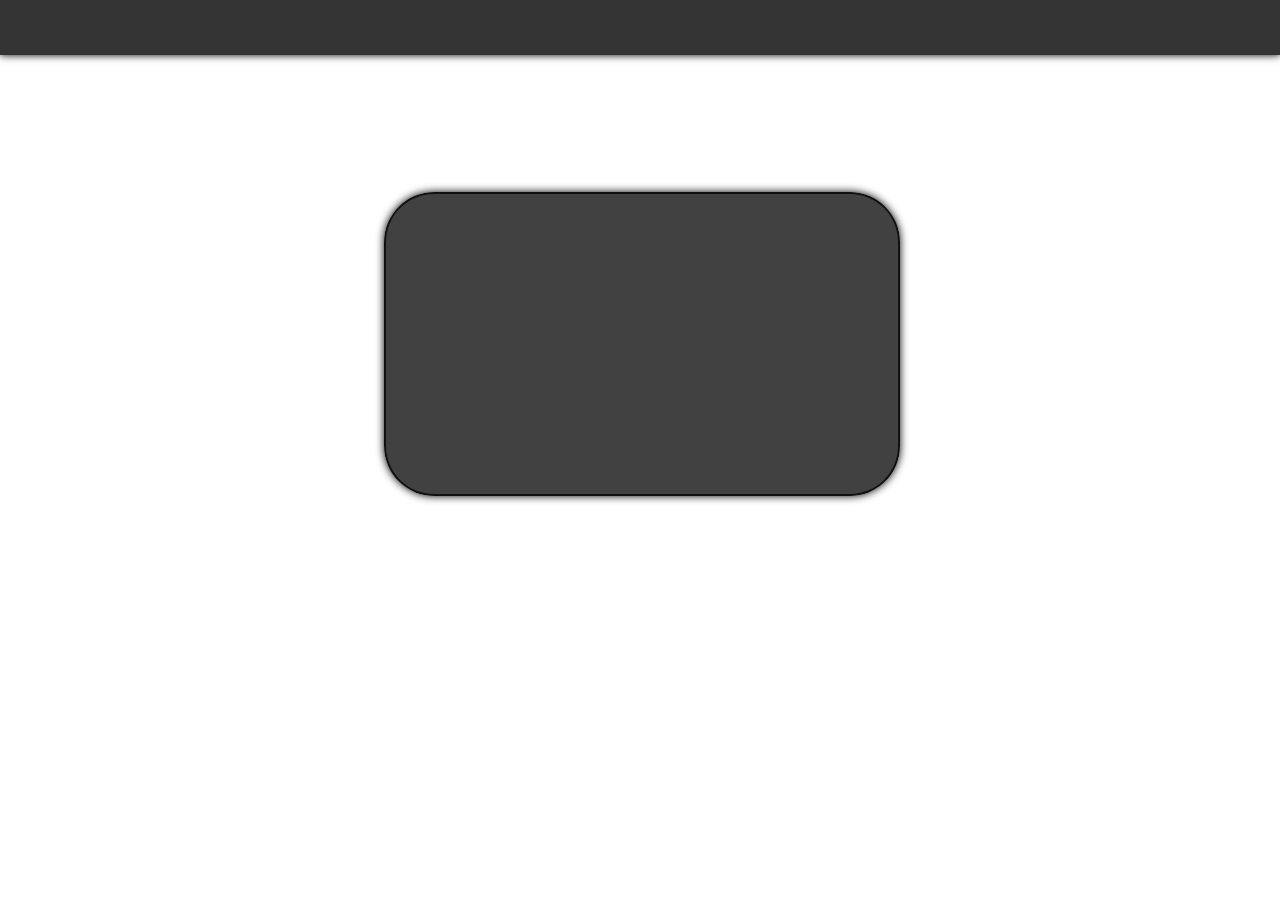
==== public/Social Circle - CSSE 230/index.html @ 33d94cd3 "test web files" ====
<!DOCTYPE html PUBLIC "-//W3C//DTD XHTML 1.0 Strict//EN"
"http://www.w3.org/TR/xhtml1/DTD/xhtml1-strict.dtd">
<html lang="en">
	<head>
		<meta http-equiv="Content-Type" content="text/html; charset=utf-8"/>
		<meta xmlns="http://www.w3.org/1999/xhtml">
		<meta name="created" content="Tue, 05 Feb 2013 21:47:31 GMT">
		<meta name="description" content="">
		<meta name="keywords" content="">
		<link href="styleSheet.css" type="text/css" rel="stylesheet" />
		<title>Social Circle</title>
	</head>
	<body>
		<div id="navigation"></div>

		<div id="login"></div>
	</body>
</html>
---- public/Social Circle - CSSE 230/styleSheet.css ----
/* Default CSS */

body {
	padding: 0;
	margin: 0;
	font-size: 12;
}

#navigation {
	position: fixed;
	top: 0;
	width: 100%;
	color: #FFFFFF;
	height: 40px;
	text-align: center;
	padding-top: 15px;
	/*Adds shadow to the bottom of the bar*/
	-webkit-box-shadow: 0px 0px 8px 0px #000000;
	-moz-box-shadow: 0px 0px 8px 0px #000000;
	box-shadow: 0px 0px 8px 0px #000000;
	/*Adds the transparent background*/
	background-color: rgba(1, 1, 1, 0.8);
	color: rgba(1, 1, 1, 0.8);
}

#navigation a {
	font-size: 16px;
	padding-left: 20px;
	padding-right: 20px;
	color: white;
	font-weight: bold;
	text-decoration: none;
}

#navigation a:hover {
	color: gray;
}

#content, #login {

	/*Adds shadow to the bottom of the bar*/
	-webkit-box-shadow: 0px 0px 8px 0px #000000;
	-moz-box-shadow: 0px 0px 8px 0px #000000;
	box-shadow: 0px 0px 8px 0px #000000;
	/*Adds the transparent background*/
	background-color: rgba(1, 1, 1, 0.75);
	color: rgba(1, 1, 1, 0.75);
}

#login {
	min-height: 300px;
	width: 40%;
	margin: 30%;
	margin-top: 15%;
	margin-bottom: 15%;
	/*rounded border*/
	border: 2px solid;
	border-radius: 50px;
	-moz-border-radius: 50px; /* Old Firefox */
}

#content {
	width: 80%;
	min-height: 500px;
	margin: 10%;
	/*rounded border*/
	border: 2px solid;
	border-radius: 15px;
	-moz-border-radius: 15px; /* Old Firefox */
}
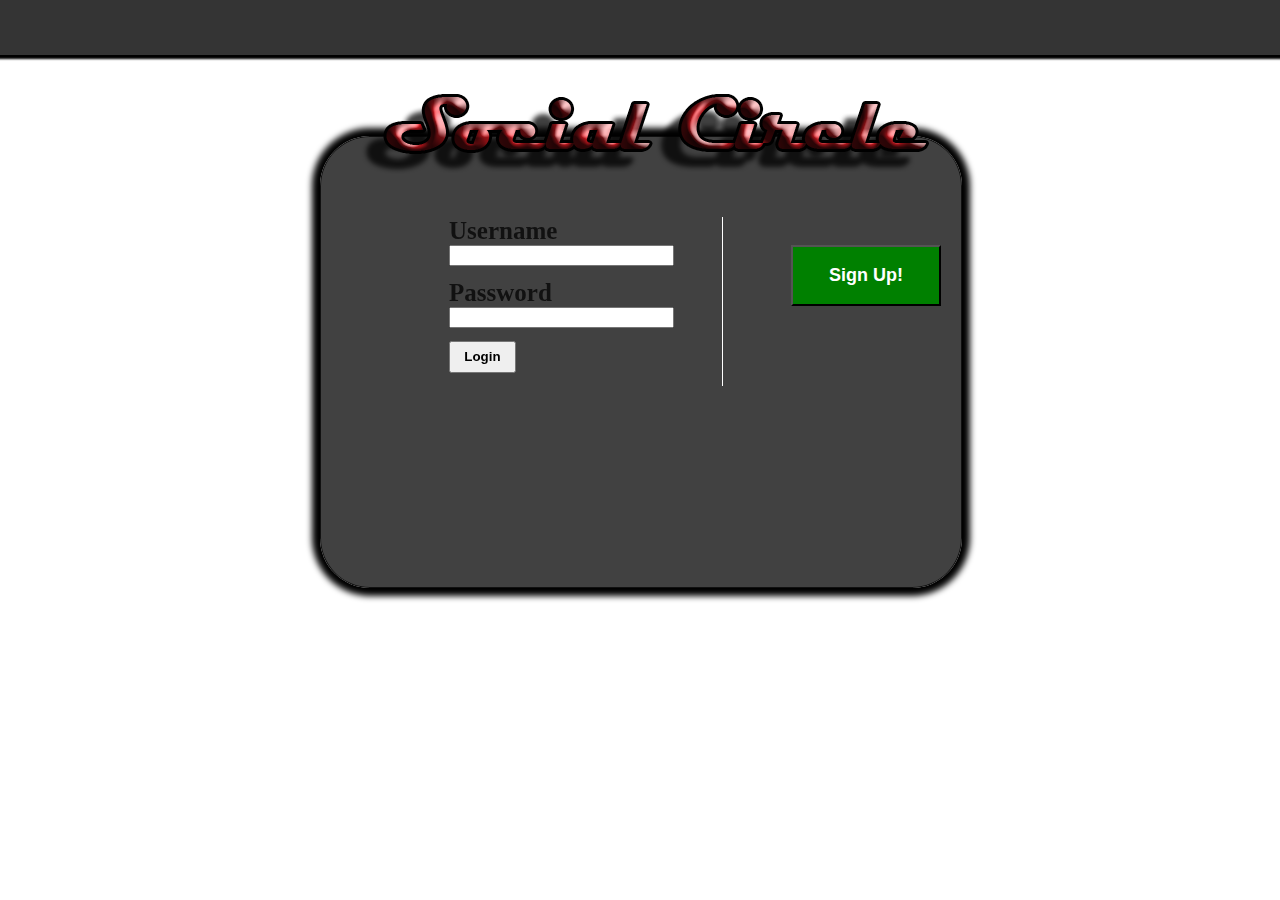
==== commit c077637c: "-updated website files some more" ====
--- a/public/Social Circle - CSSE 230/index.html
+++ b/public/Social Circle - CSSE 230/index.html
@@ -13,6 +13,32 @@
 	<body>
 		<div id="navigation"></div>
 
-		<div id="login"></div>
+		<div class="center"><img id="socialCircleTitleLogin" src="socialCircle.png" width="" height="" alt="Social Circle"/>
+		</div>
+
+		<div id="login">
+			<div id="loginSection">
+				<form class="loginForm" method="post" action="">
+					<div class="formItem">
+						<label for="username" >Username</label>
+						<input name="username" id="username" type="text" size="25"  />
+					</div>
+					<div>
+						<label for="password">Password</label>
+						<input type="text" name="password" id="password" size="25" />
+					</div>
+					<div>
+						<input class="button" type="submit" value="Login" />
+					</div>
+				</form>
+			</div>
+
+			<div id="signupSection">
+				<a href="signup.html">
+				<button class="signupButton" type="button">
+					Sign Up!
+				</button></a>
+			</div>
+		</div>
 	</body>
 </html>--- a/public/Social Circle - CSSE 230/styleSheet.css
+++ b/public/Social Circle - CSSE 230/styleSheet.css
@@ -15,18 +15,19 @@
 	text-align: center;
 	padding-top: 15px;
 	/*Adds shadow to the bottom of the bar*/
-	-webkit-box-shadow: 0px 0px 8px 0px #000000;
-	-moz-box-shadow: 0px 0px 8px 0px #000000;
-	box-shadow: 0px 0px 8px 0px #000000;
+	-webkit-box-shadow: 0px 0px 8px 5px #000000;
+	-moz-box-shadow: 0px 0px 8px 5px #000000;
+	box-shadow: 0px 0px 2px 4px #000000;
 	/*Adds the transparent background*/
 	background-color: rgba(1, 1, 1, 0.8);
 	color: rgba(1, 1, 1, 0.8);
+	z-index: 1;
 }
 
 #navigation a {
-	font-size: 16px;
-	padding-left: 20px;
-	padding-right: 20px;
+	font-size: 18px;
+	padding-left: 30px;
+	padding-right: 30px;
 	color: white;
 	font-weight: bold;
 	text-decoration: none;
@@ -37,34 +38,120 @@
 }
 
 #content, #login {
-
+	overflow: auto;
 	/*Adds shadow to the bottom of the bar*/
-	-webkit-box-shadow: 0px 0px 8px 0px #000000;
-	-moz-box-shadow: 0px 0px 8px 0px #000000;
-	box-shadow: 0px 0px 8px 0px #000000;
+	-webkit-box-shadow: 0px 0px 6px 8px #000000;
+	-moz-box-shadow: 0px 0px 6px 8px #000000;
+	box-shadow: 0px 0px 6px 8px #000000;
 	/*Adds the transparent background*/
 	background-color: rgba(1, 1, 1, 0.75);
 	color: rgba(1, 1, 1, 0.75);
 }
 
 #login {
-	min-height: 300px;
-	width: 40%;
-	margin: 30%;
-	margin-top: 15%;
-	margin-bottom: 15%;
+	width: 50%;
+	height: 50%;
+	margin: 25%;
+	margin-top: 0;
+	padding-top: 0;
+	position: fixed;
+	top: 8.5em;
+	z-index: 0;
 	/*rounded border*/
-	border: 2px solid;
+	border: 1px solid;
 	border-radius: 50px;
 	-moz-border-radius: 50px; /* Old Firefox */
 }
 
 #content {
-	width: 80%;
-	min-height: 500px;
-	margin: 10%;
+	width: 90%;
+	height: 80%;
+	margin: 5%;
+	margin-top: 0;
+	margin-bottom: 10%;
+	padding-top: 0;
+	position: fixed;
+	top: 7em;
+	z-index: 0;
 	/*rounded border*/
 	border: 2px solid;
 	border-radius: 15px;
 	-moz-border-radius: 15px; /* Old Firefox */
-}+}
+
+.socialCircleTitle {
+	padding: 1em;
+	position: fixed;
+	top: 3em;
+	left: 3em;
+	z-index: 2;
+}
+
+#socialCircleTitleLogin {
+	padding: 0.5em;
+	position: fixed;
+	top: 5em;
+	margin-left: 27%;
+	margin-right: 27%;
+	z-index: 2;
+}
+
+.center {
+	width: 100%;
+}
+
+form.loginForm {
+	margin: 0;
+	padding: 0;
+	padding-right: 3em;
+	margin-top: 5em;
+	margin-left: 8em;
+	z-index: 10;
+	border-right: 1px solid white;
+}
+
+form div {
+	padding: 0 0 0.8em 0;
+}
+
+form label {
+	font-weight: bold;
+	font-size: 25px;
+	display: block;
+}
+
+.button {
+	padding: 0.5em 1em 0.5em 1em;
+	font-weight: bold;
+}
+
+#signupSection, #loginSection {
+	display: inline-block;
+}
+
+#signupSection {
+	margin: 0 0 0 4em;
+	position: relative;
+	top: -5em;
+}
+
+.signupButton {
+	color: white;
+	font-size: 18px;
+	padding: 1em 2em 1em 2em;
+	font-weight: bold;
+	background-color: green;
+}
+
+button.signupButton:hover {
+	color: black;
+	border-color: black;
+}
+
+.signupForm {
+	margin: 0;
+	padding: 0;
+	position: relative;
+	top: 10em;
+	left: 4em;
+}
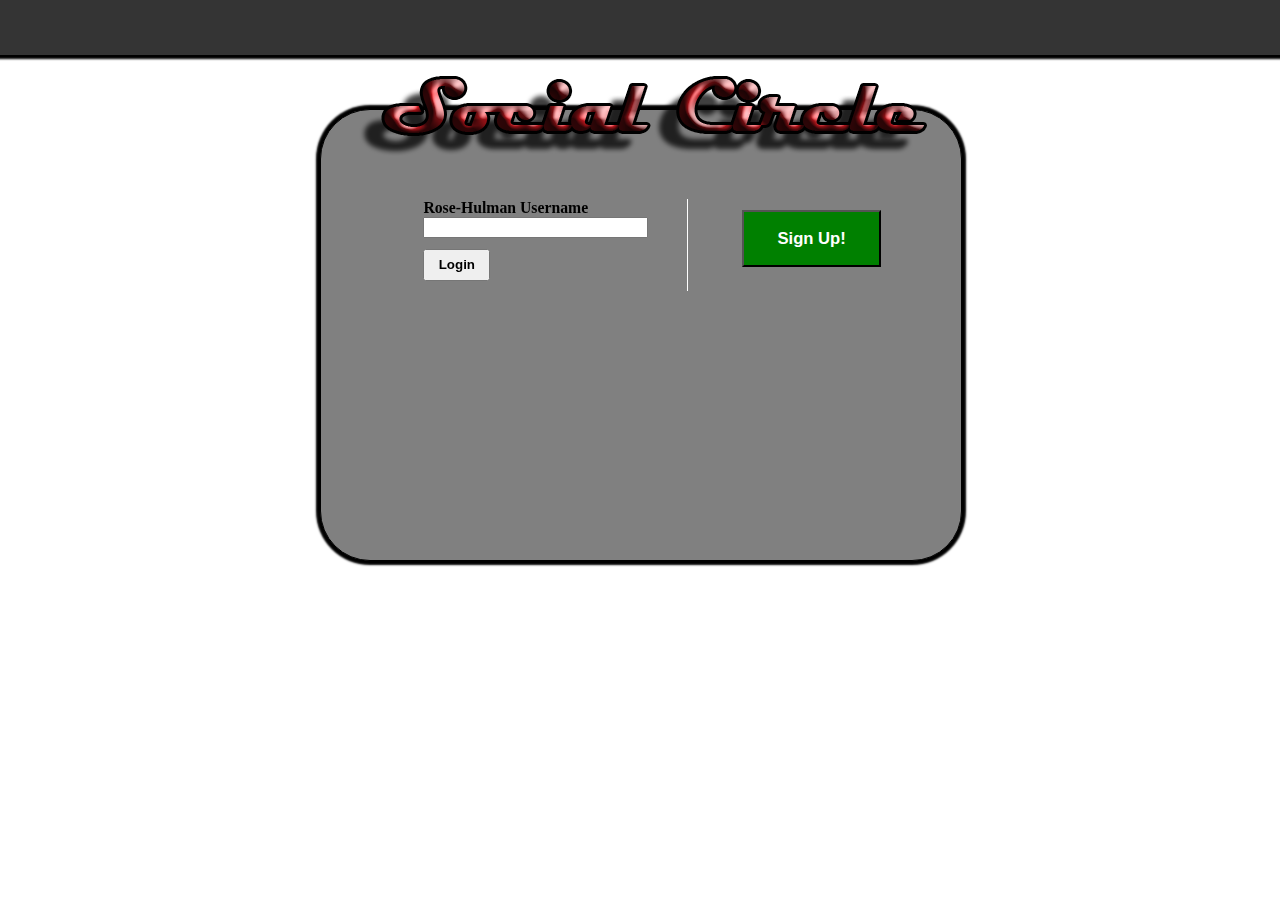
==== commit 1a2cff43: "updated servlets and web files" ====
--- a/public/Social Circle - CSSE 230/index.html
+++ b/public/Social Circle - CSSE 230/index.html
@@ -18,14 +18,10 @@
 
 		<div id="login">
 			<div id="loginSection">
-				<form class="loginForm" method="post" action="">
+				<form class="loginForm" method="post" action="LoginServlet">
 					<div class="formItem">
-						<label for="username" >Username</label>
+						<label for="username" >Rose-Hulman Username</label>
 						<input name="username" id="username" type="text" size="25"  />
-					</div>
-					<div>
-						<label for="password">Password</label>
-						<input type="text" name="password" id="password" size="25" />
 					</div>
 					<div>
 						<input class="button" type="submit" value="Login" />
@@ -34,7 +30,7 @@
 			</div>
 
 			<div id="signupSection">
-				<a href="signup.html">
+				<a href="/SignUpServlet">
 				<button class="signupButton" type="button">
 					Sign Up!
 				</button></a>
--- a/public/Social Circle - CSSE 230/styleSheet.css
+++ b/public/Social Circle - CSSE 230/styleSheet.css
@@ -3,7 +3,7 @@
 body {
 	padding: 0;
 	margin: 0;
-	font-size: 12;
+	font-size: 80%;
 }
 
 #navigation {
@@ -15,8 +15,8 @@
 	text-align: center;
 	padding-top: 15px;
 	/*Adds shadow to the bottom of the bar*/
-	-webkit-box-shadow: 0px 0px 8px 5px #000000;
-	-moz-box-shadow: 0px 0px 8px 5px #000000;
+	-webkit-box-shadow: 0px 0px 2px 4px #000000;
+	-moz-box-shadow: 0px 0px 2px 4px #000000;
 	box-shadow: 0px 0px 2px 4px #000000;
 	/*Adds the transparent background*/
 	background-color: rgba(1, 1, 1, 0.8);
@@ -40,12 +40,11 @@
 #content, #login {
 	overflow: auto;
 	/*Adds shadow to the bottom of the bar*/
-	-webkit-box-shadow: 0px 0px 6px 8px #000000;
-	-moz-box-shadow: 0px 0px 6px 8px #000000;
-	box-shadow: 0px 0px 6px 8px #000000;
+	-webkit-box-shadow: 0px 0px 2px 4px #000000;
+	-moz-box-shadow: 0px 0px 2px 4px #000000;
+	box-shadow: 0px 0px 2px 4px #000000;
 	/*Adds the transparent background*/
-	background-color: rgba(1, 1, 1, 0.75);
-	color: rgba(1, 1, 1, 0.75);
+	background-color: grey;
 }
 
 #login {
@@ -65,10 +64,10 @@
 
 #content {
 	width: 90%;
-	height: 80%;
+	height: 75%;
 	margin: 5%;
 	margin-top: 0;
-	margin-bottom: 10%;
+	margin-bottom: 30%;
 	padding-top: 0;
 	position: fixed;
 	top: 7em;
@@ -82,7 +81,7 @@
 .socialCircleTitle {
 	padding: 1em;
 	position: fixed;
-	top: 3em;
+	top: 3.5em;
 	left: 3em;
 	z-index: 2;
 }
@@ -116,7 +115,7 @@
 
 form label {
 	font-weight: bold;
-	font-size: 25px;
+	font-size: 1.23em;
 	display: block;
 }
 
@@ -129,15 +128,20 @@
 	display: inline-block;
 }
 
+#signupSection, #loginSection {
+	position: relative;
+	top: 2em;
+}
+
 #signupSection {
 	margin: 0 0 0 4em;
 	position: relative;
-	top: -5em;
+	top: 0em;
 }
 
 .signupButton {
 	color: white;
-	font-size: 18px;
+	font-size: 1.3em;
 	padding: 1em 2em 1em 2em;
 	font-weight: bold;
 	background-color: green;
@@ -155,3 +159,26 @@
 	top: 10em;
 	left: 4em;
 }
+
+.logoutButton {
+	font-size: 0.8em;
+	padding: 0.3em 0.55em 0.3em 0.55em;
+	background-color: #950000;
+	color: black;
+	font-weight: bold;
+	position: relative;
+	left: 30em;
+	top: -0.6;
+	border-color: black;
+}
+
+button.logoutButton:hover {
+	border-color: white;
+	color: white;
+}
+
+#signupMessage {
+	font-size: 1.2em;
+	color: #A00000;
+	font-weight: bold;
+}
